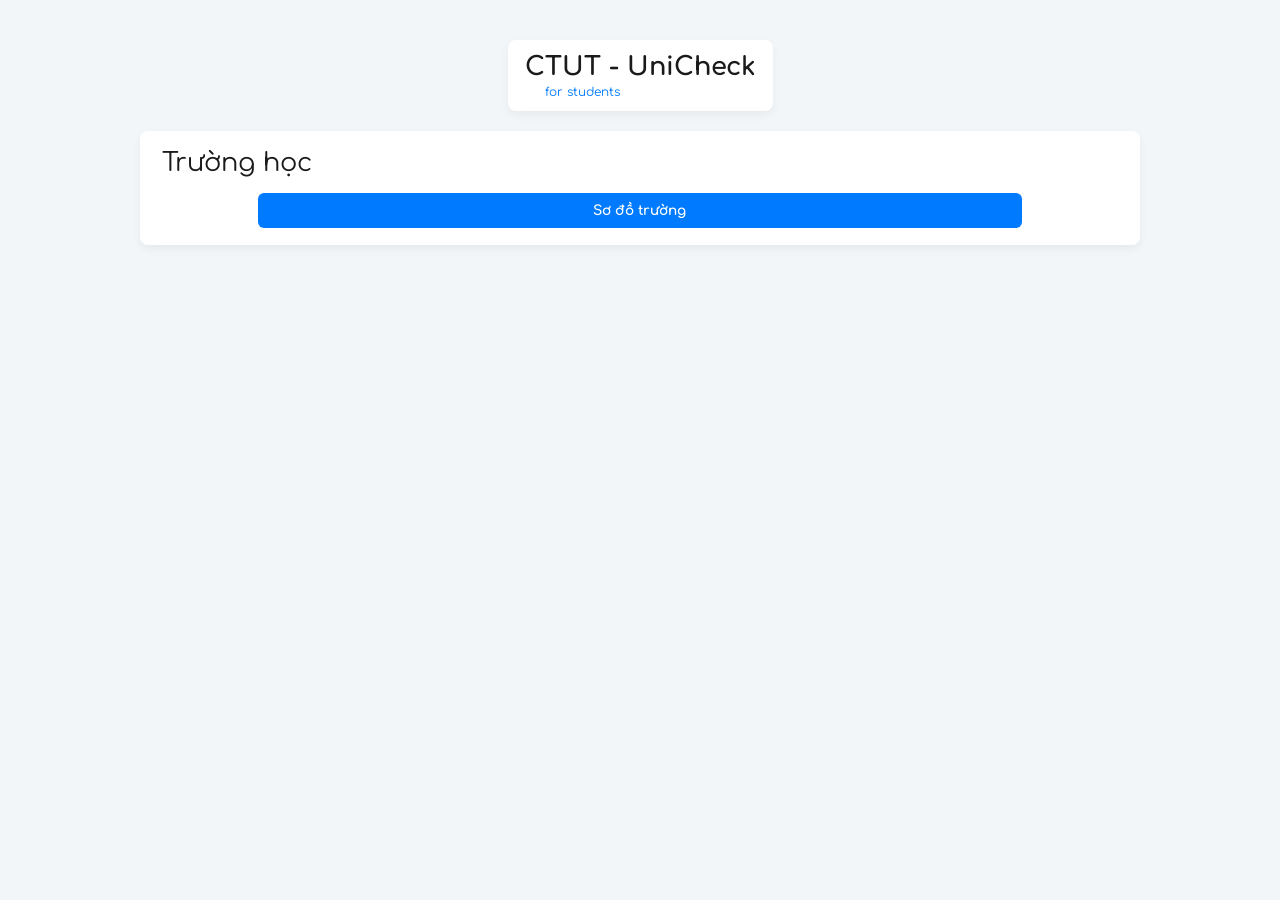
==== index.html @ ebb399e0 "a" ====
<!DOCTYPE html>
<html lang="vi">
<head>
  <meta charset="UTF-8">
  <meta name="viewport" content="width=device-width, initial-scale=1.0">
  <title>UniCheck</title>
  
  <!-- Font chữ Comfortaa -->
  <link rel="preconnect" href="https://fonts.googleapis.com">
  <link rel="preconnect" href="https://fonts.gstatic.com" crossorigin>
  <link href="https://fonts.googleapis.com/css2?family=Comfortaa:wght@400;700&display=swap" rel="stylesheet">
  
  <!-- File CSS -->
  <link rel="stylesheet" href="style.css">
</head>
<body>

  <div class="content">

    <div class="logo-box">
      <logo>
        <span class="brand-name">CTUT - UniCheck</span>
        <span class="tagline">for students</span>
      </logo>
    </div>
      <div class="list-box">
        <logo>
            <span class="list-name">Trường học</span>
            <a href="map.html">
                <button class="list-btn">Sơ đồ trường</button>
            </a>
        </logo>
      </div>
  </div>


</body>
</html>
---- style.css ----
* {
  box-sizing: border-box;
  margin: 0;
  padding: 0;
}

body {
  font-family: 'Comfortaa', cursive, sans-serif;
  background-color: #f3f6f9;
  padding: 40px 20px;
}


.content {
  display: flex;
  flex-direction: column; 
  align-items: center; 
  gap: 20px;             
  width: 100%;
  max-width: 1000px; 
  margin: 0 auto;
}

.logo-box {
  background-color: #ffffff;
  padding: 10px 15px;
  border: 2px solid #ffffff;
  border-radius: 8px;       
  box-shadow: 0 4px 10px rgba(0, 0, 0, 0.05); 
}
logo {
  display: flex;
  flex-direction: column;
  align-items: flex-start;
}
.brand-name {
  font-size: 1.6rem;
  font-weight: 700;
  color: #1a1a1a;
  line-height: 1.2;
}
.tagline {
  font-size: 0.75rem;
  font-weight: 400;
  color: #007bff;
  margin-top: 2px;
  margin-left: 20px;
}

.list-box {
  background-color: #ffffff;
  padding: 15px 20px;
  border: 2px solid #ffffff;
  border-radius: 8px;       
  box-shadow: 0 4px 10px rgba(0, 0, 0, 0.05); 
  width: 100%;     
  align-self: stretch;  
}
.list-name {
  font-size: 1.6rem;
  font-weight: 400;
  color: #1a1a1a;
  line-height: 1.2;
}
.list-btn {
  display: block;          /* Đổi thành block để nhận chiều rộng và căn giữa chuẩn */
  width: 80%;              /* Chiếm 80% chiều ngang của list-box */
  margin: 15px auto 0 auto;/* Cách trên 15px, tự động căn giữa ngang (auto) */
  padding: 10px 16px;      
  font-family: inherit;  
  font-size: 0.85rem;      /* Tăng cỡ chữ nhẹ để vừa với nút to */
  font-weight: 700;
  color: #ffffff;
  background-color: #007bff;
  border: none;
  border-radius: 6px;
  cursor: pointer;        
  transition: all 0.2s ease;
  text-align: center;      /* Căn giữa chữ bên trong nút */
}
.list-btn:hover {
  background-color: #0056b3;
  transform: translateY(-1px);
}
.list-btn:active {
  transform: translateY(0);
}
.list-box a {
  text-decoration: none;
  display: block;
  width: 100%;
}
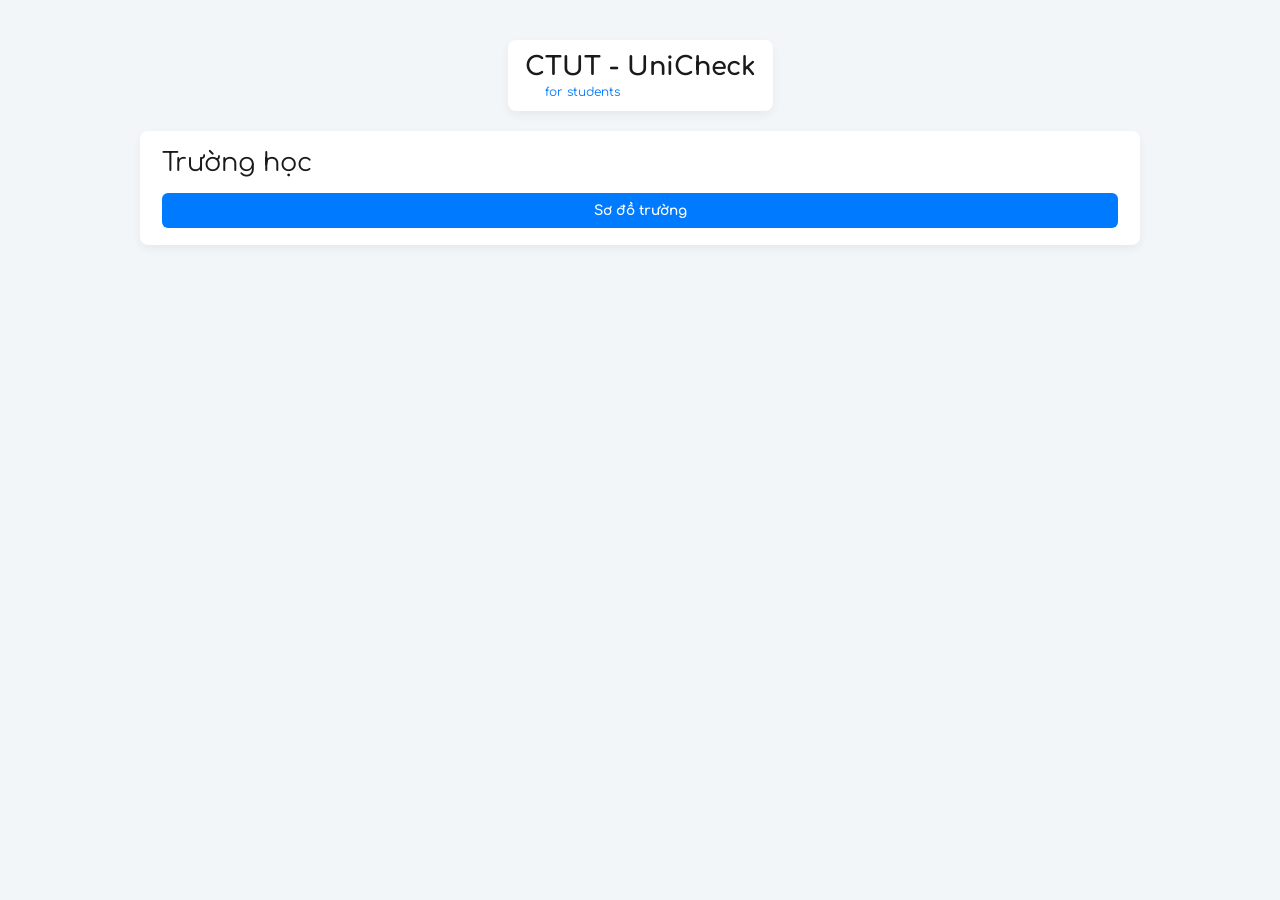
==== commit 50460374: "d" ====
--- a/index.html
+++ b/index.html
@@ -26,9 +26,7 @@
       <div class="list-box">
         <logo>
             <span class="list-name">Trường học</span>
-            <a href="map.html">
-                <button class="list-btn">Sơ đồ trường</button>
-            </a>
+            <a href="./map/" class="list-btn">Sơ đồ trường</a>
         </logo>
       </div>
   </div>
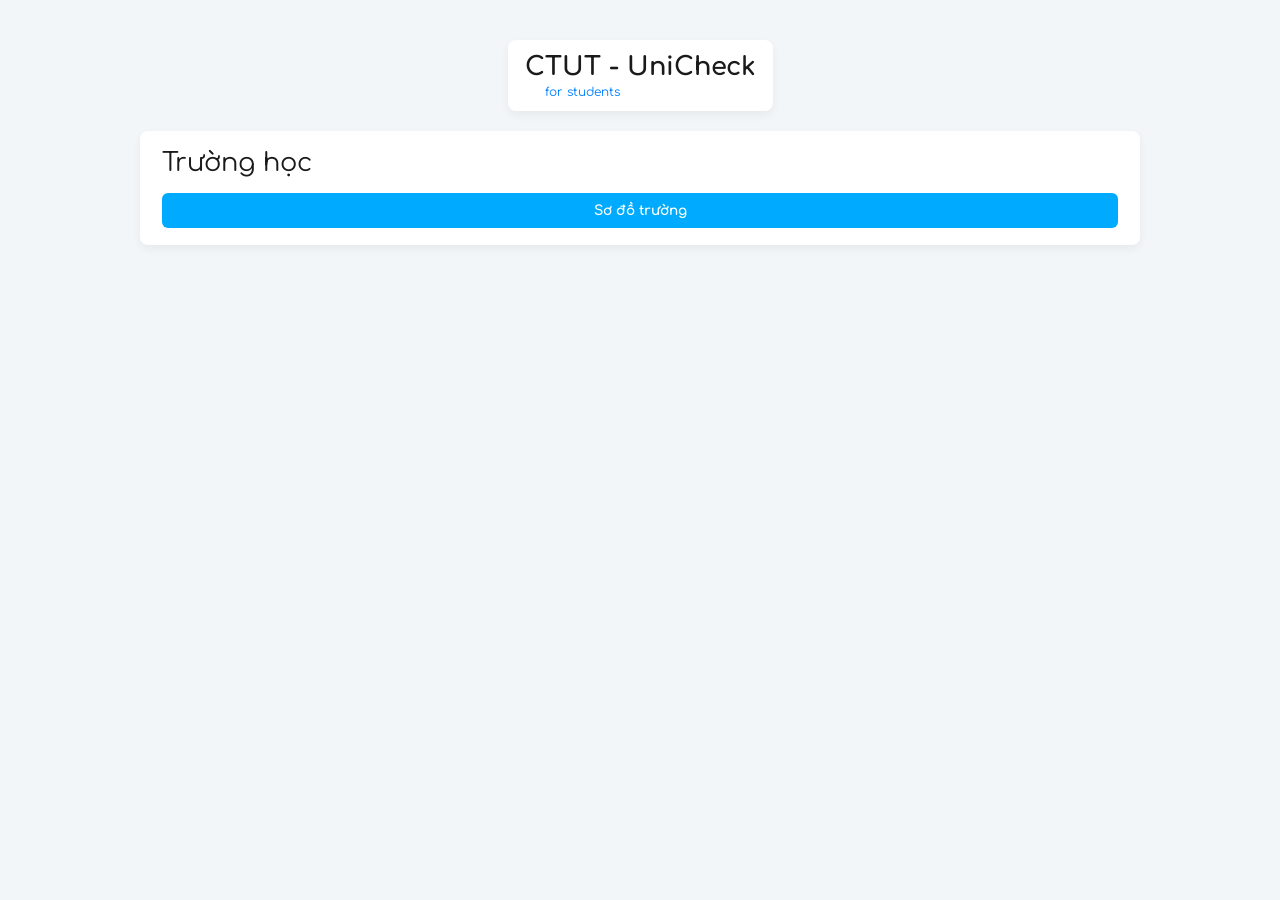
==== commit dd2a1b27: "add Hover Effect for Logo" ====
--- a/index.html
+++ b/index.html
@@ -1,36 +1,88 @@
+<!-- Khai báo chuẩn HTML5 để trình duyệt nhận biết và hiển thị trang web đúng cách -->
 <!DOCTYPE html>
+
+<!-- Thẻ gốc bao bọc toàn bộ trang web, thuộc tính lang="vi" khai báo ngôn ngữ chính là tiếng Việt -->
 <html lang="vi">
+
+<!-- Phần chứa các thông tin cấu hình, cài đặt nền và liên kết tài nguyên (không hiển thị trực tiếp lên màn hình) -->
 <head>
+  
+  <!-- Khai báo bảng mã ký tự UTF-8 giúp trang web hiển thị chuẩn tiếng Việt có dấu mà không bị lỗi font -->
   <meta charset="UTF-8">
+  
+  <!-- Cấu hình Responsive: giúp giao diện tự động co giãn vừa vặn với kích thước màn hình thiết bị (điện thoại, máy tính) -->
   <meta name="viewport" content="width=device-width, initial-scale=1.0">
+  
+  <!-- Tiêu đề của trang web, dòng chữ này hiển thị trên thẻ (tab) của trình duyệt -->
   <title>UniCheck</title>
   
   <!-- Font chữ Comfortaa -->
+  <!-- Tối ưu tốc độ: Yêu cầu trình duyệt kết nối sớm tới máy chủ Google Fonts -->
   <link rel="preconnect" href="https://fonts.googleapis.com">
+  
+  <!-- Tối ưu tốc độ: Kết nối sớm tới máy chủ chứa file font tĩnh của Google và cấp quyền truy cập crossorigin -->
   <link rel="preconnect" href="https://fonts.gstatic.com" crossorigin>
+  
+  <!-- Tải font Comfortaa từ Google Fonts về máy với 2 độ dày chữ: 400 (chữ thường) và 700 (chữ in đậm) -->
   <link href="https://fonts.googleapis.com/css2?family=Comfortaa:wght@400;700&display=swap" rel="stylesheet">
   
   <!-- File CSS -->
+  <!-- Nhúng file trang trí giao diện bên ngoài (style.css) để chỉnh màu sắc, kích thước, khoảng cách cho trang -->
   <link rel="stylesheet" href="style.css">
+
+<!-- Đóng phần cấu hình head -->
 </head>
+
+<!-- Phần thân trang web, chứa toàn bộ các thành phần hiển thị trực quan mà người dùng nhìn thấy -->
 <body>
 
+  <!-- Thẻ div đóng vai trò là khung chứa chính bao bọc toàn bộ nội dung, gắn class="content" để chỉnh CSS chung -->
   <div class="content">
 
-    <div class="logo-box">
-      <logo>
+    <!-- Khối div gom nhóm phần thương hiệu/logo, gắn class="logo-box", kèm hoạt ảnh động khi di chuột -->
+    <div class="logo-box" id="evade">
+      
+      <!-- Thẻ tùy chỉnh <box> dùng làm khung chứa bên trong (Lưu ý: đây là thẻ tự tạo, không phải thẻ chuẩn HTML5) -->
+      <box>
+        
+        <!-- Thẻ span chứa tên thương hiệu chính, gắn class="brand-name" để chỉnh kiểu chữ lớn/nổi bật trong CSS -->
         <span class="brand-name">CTUT - UniCheck</span>
+        
+        <!-- Thẻ span chứa dòng mô tả phụ bên dưới, gắn class="tagline" để chỉnh chữ nhỏ hơn hoặc màu mờ hơn -->
         <span class="tagline">for students</span>
-      </logo>
+      
+      <!-- Đóng thẻ tùy chỉnh <box> của logo -->
+      </box>
+    
+    <!-- Đóng khối div logo-box -->
     </div>
+    
+      <!-- Khối div gom nhóm danh sách chức năng/tiện ích, gắn class="list-box" -->
       <div class="list-box">
-        <logo>
+        
+        <!-- Thẻ tùy chỉnh <box> dùng làm khung chứa bên trong khối danh sách -->
+        <box>
+            
+            <!-- Thẻ span hiển thị tên nhãn mục "Trường học", gắn class="list-name" để định dạng văn bản -->
             <span class="list-name">Trường học</span>
+            
+            <!-- Thẻ liên kết <a> dùng để chuyển hướng sang thư mục "./map/" khi bấm vào, gắn class="list-btn" để CSS thành nút bấm -->
             <a href="./map/" class="list-btn">Sơ đồ trường</a>
-        </logo>
+        
+        <!-- Đóng thẻ tùy chỉnh <box> của danh sách -->
+        </box>
+      
+      <!-- Đóng khối div list-box -->
       </div>
+  
+  <!-- Đóng khối div khung chứa chính (content) -->
   </div>
 
+  <!-- Thẻ kết nối file JavaScript bên ngoài -->
+  <script src="script.js"></script>
 
+<!-- Đóng phần thân trang web -->
 </body>
+
+<!-- Đóng thẻ gốc html, kết thúc tài liệu web -->
 </html>
--- a/style.css
+++ b/style.css
@@ -1,92 +1,113 @@
+/* Chọn tất cả các phần tử trên trang web (*) để thiết lập lại các quy tắc mặc định */
 * {
-  box-sizing: border-box;
-  margin: 0;
-  padding: 0;
+  box-sizing: border-box; /* Bắt buộc padding và border nằm bên trong kích thước (width/height) của phần tử */
+  margin: 0;              /* Xóa khoảng cách lề ngoài mặc định của tất cả thẻ */
+  padding: 0;             /* Xóa khoảng cách lề trong mặc định của tất cả thẻ */
 }
 
+/* Định dạng cho toàn bộ phần thân trang web */
 body {
-  font-family: 'Comfortaa', cursive, sans-serif;
-  background-color: #f3f6f9;
-  padding: 40px 20px;
+  font-family: 'Comfortaa', cursive, sans-serif; /* Đặt font chữ ưu tiên là Comfortaa, nếu máy không có sẽ dùng kiểu cursive hoặc sans-serif */
+  background-color: #f3f6f9;                    /* Thiết lập màu nền xám nhạt cho toàn bộ trang */
+  padding: 40px 20px;                           /* Khoảng cách lề trong: trên-dưới 40px, trái-phải 20px */
 }
 
-
+/* Khung chứa chính (container) bao bọc toàn bộ giao diện */
 .content {
-  display: flex;
-  flex-direction: column; 
-  align-items: center; 
-  gap: 20px;             
-  width: 100%;
-  max-width: 1000px; 
-  margin: 0 auto;
+  display: flex;             /* Dùng mô hình dàn trang Flexbox */
+  flex-direction: column;    /* Sắp xếp các phần tử con theo chiều dọc (từ trên xuống) */
+  align-items: center;       /* Căn giữa các phần tử con theo trục ngang */
+  gap: 20px;                 /* Tạo khoảng cách tự động giữa các khối con là 20px */
+  width: 100%;               /* Chiều rộng chiếm 100% khung chứa cha */
+  max-width: 1000px;         /* Chiều rộng tối đa không vượt quá 1000px (giúp giao diện không bị xé quá to trên máy tính) */
+  margin: 0 auto;            /* Căn giữa toàn bộ khối .content ra chính giữa màn hình */
 }
 
+/* Khối bao bọc khu vực logo */
 .logo-box {
-  background-color: #ffffff;
-  padding: 10px 15px;
-  border: 2px solid #ffffff;
-  border-radius: 8px;       
-  box-shadow: 0 4px 10px rgba(0, 0, 0, 0.05); 
-}
-logo {
-  display: flex;
-  flex-direction: column;
-  align-items: flex-start;
-}
-.brand-name {
-  font-size: 1.6rem;
-  font-weight: 700;
-  color: #1a1a1a;
-  line-height: 1.2;
-}
-.tagline {
-  font-size: 0.75rem;
-  font-weight: 400;
-  color: #007bff;
-  margin-top: 2px;
-  margin-left: 20px;
+  background-color: #ffffff;                 /* Màu nền trắng */
+  padding: 10px 15px;                        /* Khoảng cách lề trong: trên-dưới 10px, trái-phải 15px */
+  border: 2px solid #ffffff;                 /* Tạo viền trắng xung quanh rộng 2px */
+  border-radius: 8px;                        /* Bo tròn 4 góc 8px */
+  box-shadow: 0 4px 10px rgba(0, 0, 0, 0.05); /* Tạo bóng đổ mờ phía dưới khối (độ lệch Y: 4px, độ mờ: 10px, độ đậm: 5%) */
+  transition: all 0.25s ease-out;             /* Tạo chuyển động mượt */
 }
 
+/* Định dạng cho thẻ tự đặt tên <box> */
+box {
+  display: flex;             /* Sử dụng dàn trang Flexbox cho khối box */
+  flex-direction: column;    /* Sắp xếp các phần tử con bên trong theo chiều dọc */
+  align-items: flex-start;   /* Căn các phần tử con dạt về bên trái */
+}
+
+/* Tên thương hiệu chính (chữ lớn) */
+.brand-name {
+  font-size: 1.6rem;         /* Cỡ chữ 1.6rem (bằng 1.6 x cỡ chữ mặc định, khoảng 25.6px) */
+  font-weight: 700;          /* Độ đậm chữ: 700 (In đậm - Bold) */
+  color: #1a1a1a;            /* Màu chữ xám đen */
+  line-height: 1.2;          /* Chiều cao của dòng chữ (khoảng cách giữa các dòng) */
+}
+
+/* Khẩu hiệu/mô tả nhỏ bên dưới logo */
+.tagline {
+  font-size: 0.75rem;        /* Cỡ chữ nhỏ 0.75rem (12px) */
+  font-weight: 400;          /* Độ đậm chữ: 400 (Chữ thường - Normal) */
+  color: #0080ff;            /* Màu chữ xanh dương */
+  margin-top: 2px;           /* Đẩy khoảng cách phía trên xuống 2px */
+  margin-left: 20px;         /* Đẩy lề trái lùi vào 20px */
+}
+
+/* Khối bao bọc khu vực danh sách */
 .list-box {
-  background-color: #ffffff;
-  padding: 15px 20px;
-  border: 2px solid #ffffff;
-  border-radius: 8px;       
-  box-shadow: 0 4px 10px rgba(0, 0, 0, 0.05); 
-  width: 100%;     
-  align-self: stretch;  
+  background-color: #ffffff;                 /* Màu nền trắng */
+  padding: 15px 20px;                        /* Khoảng cách lề trong: trên-dưới 15px, trái-phải 20px */
+  border: 2px solid #ffffff;                 /* Viền màu trắng rộng 2px */
+  border-radius: 8px;                        /* Bo tròn 4 góc 8px */
+  box-shadow: 0 4px 10px rgba(0, 0, 0, 0.05); /* Bóng đổ mờ phía dưới */
+  width: 100%;                               /* Chiều rộng chiếm 100% phần tử cha */
+  align-self: stretch;                       /* Tự động kéo giãn chiều rộng bằng đúng với kích thước vùng chứa cha trong Flexbox */
 }
+
+/* Tiêu đề mục danh sách */
 .list-name {
-  font-size: 1.6rem;
-  font-weight: 400;
-  color: #1a1a1a;
-  line-height: 1.2;
+  font-size: 1.6rem;         /* Cỡ chữ 1.6rem */
+  font-weight: 400;          /* Chữ thường (Normal) */
+  color: #1a1a1a;            /* Màu chữ xám đen */
+  line-height: 1.2;          /* Chiều cao dòng */
 }
+
+/* Nút chuyển hướng trong danh sách */
 .list-btn {
-  display: block;          /* Đổi thành block để nhận chiều rộng và căn giữa chuẩn */
-  width: 80%;              /* Chiếm 80% chiều ngang của list-box */
-  margin: 15px auto 0 auto;/* Cách trên 15px, tự động căn giữa ngang (auto) */
-  padding: 10px 16px;      
-  font-family: inherit;  
-  font-size: 0.85rem;      /* Tăng cỡ chữ nhẹ để vừa với nút to */
-  font-weight: 700;
-  color: #ffffff;
-  background-color: #007bff;
-  border: none;
-  border-radius: 6px;
-  cursor: pointer;        
-  transition: all 0.2s ease;
-  text-align: center;      /* Căn giữa chữ bên trong nút */
+  display: block;            /* Chuyển thẻ thành dạng khối (block) để nhận chiều rộng width và thuộc tính margin auto */
+  width: 80%;                /* Chiều rộng nút chiếm 80% chiều ngang của khối .list-box */
+  margin: 15px auto 0 auto;  /* Lề ngoài: trên 15px, phải tự động, dưới 0, trái tự động (giúp căn giữa nút ngang) */
+  padding: 10px 16px;        /* Lề trong nút: trên-dưới 10px, trái-phải 16px */
+  font-family: inherit;      /* Kế thừa font chữ Comfortaa đã khai báo ở thẻ body */
+  font-size: 0.85rem;        /* Cỡ chữ trong nút */
+  font-weight: 700;          /* Độ đậm chữ: In đậm (Bold) */
+  color: #ffffff;            /* Màu chữ trắng */
+  background-color: #00aaff; /* Màu nền nút xanh dương */
+  border: none;              /* Xóa đường viền mặc định của thẻ */
+  border-radius: 6px;        /* Bo tròn 4 góc nút 6px */
+  cursor: pointer;           /* Chuyển con trỏ chuột thành hình bàn tay khi trỏ vào nút */
+  transition: all 0.2s ease; /* Tạo hiệu ứng chuyển đổi mượt mà trong 0.2 giây khi hover/active */
+  text-align: center;        /* Căn chữ ra chính giữa nút */
 }
+
+/* Hiệu ứng khi rê chuột qua nút (Hover) */
 .list-btn:hover {
-  background-color: #0056b3;
-  transform: translateY(-1px);
+  background-color: #0090ee; /* Chuyển màu nền sang xanh dương đậm hơn */
+  transform: translateY(-1px);/* Nảy nhẹ nút lên trên 1px tạo cảm giác nổi */
 }
+
+/* Hiệu ứng khi bấm giữ chuột vào nút (Active) */
 .list-btn:active {
-  transform: translateY(0);
+  transform: translateY(0);  /* Hạ nút trở về vị trí ban đầu tạo hiệu ứng nhấn nút */
 }
+
+/* Định dạng cho tất cả thẻ liên kết <a> bên trong .list-box */
 .list-box a {
-  text-decoration: none;
-  display: block;
-  width: 100%;
-}
+  text-decoration: none;     /* Bỏ gạch chân mặc định của thẻ liên kết <a> */
+  display: block;            /* Đổi thẻ <a> thành dạng khối */
+  width: 100%;               /* Chiều rộng chiếm 100% */
+}
